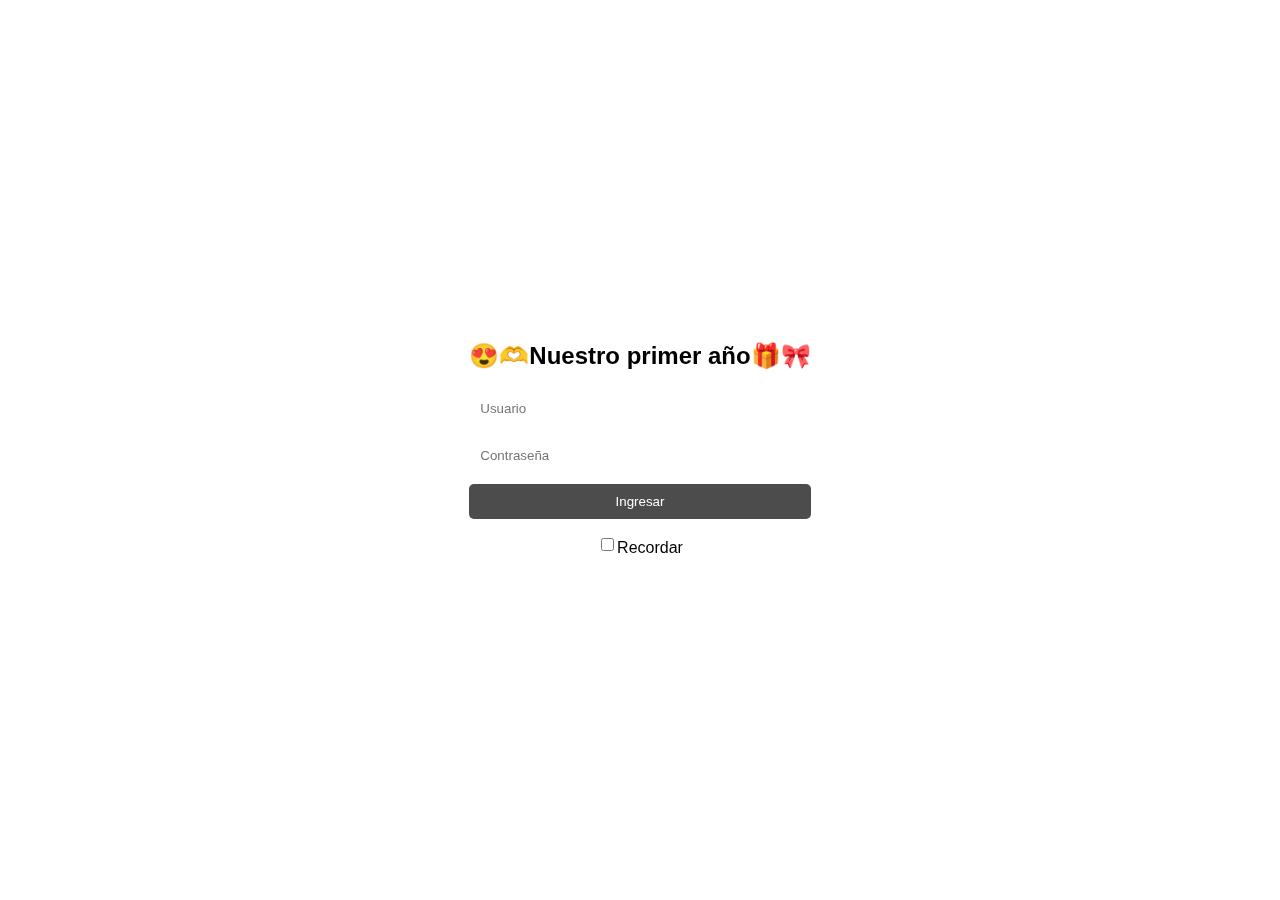
==== index.html @ fdf4e781 "Add files via upload" ====
<!DOCTYPE html>
<html lang="es">
<head>
    <meta charset="UTF-8">
    <meta name="viewport" content="width=device-width, initial-scale=1.0">
    <title>Iniciar Sesión</title>
    <link rel="stylesheet" type="text/css" href="styles.css">
</head>
<body>
    <div class="login-container">
        <h2>😍🫶Nuestro primer año🎁🎀</h2>
        <form id="login-form">
            <input type="text" id="username" placeholder="Usuario" required>
            <input type="password" id="password" placeholder="Contraseña" required>
            <button type="submit">Ingresar</button>
            <p>
                <input type="checkbox" id="remember">
                <label for="remember">Recordar</label>
            </p>
        </form>
    </div>
    <script src="login.js"></script>
    <script type="module" src="threejs-animation.js"></script>
</body>
</html>
---- styles.css ----
body {
    overflow: hidden;
    margin: 0;
    display: flex;
    justify-content: center;
    align-items: center;
    height: 100vh;
    background: transparent;
    font-family: Arial, sans-serif;
    position: relative;
}

.login-container {
    background: rgba(255, 255, 255, 0.425);
    padding: 50px;
    border-radius: 100px;
    box-shadow: 0 0 10px rgb(0 0 0 / 0%);
    text-align: center;
    z-index: 1;
    position: absolute;
    backdrop-filter: blur(10px); /* Agregada esta línea para el desenfoque */
}

.login-container h2 {
    margin-bottom: 20px;
}

.login-container form {
    display: flex;
    flex-direction: column;
}

.login-container input {
    margin-bottom: 10px;
    padding: 10px;
    border: 1px solid #b9242400;
    border-radius: 5px;
}

.login-container button {
    padding: 10px;
    border: none;
    border-radius: 5px;
    background-color: #000000b3;
    color: rgb(255 255 255);
    cursor: pointer;
}

.login-container button:hover {
    background-color: #017dff73;
}

.login-container p {
    display: flex;
    align-items: center;
    justify-content: center;
}
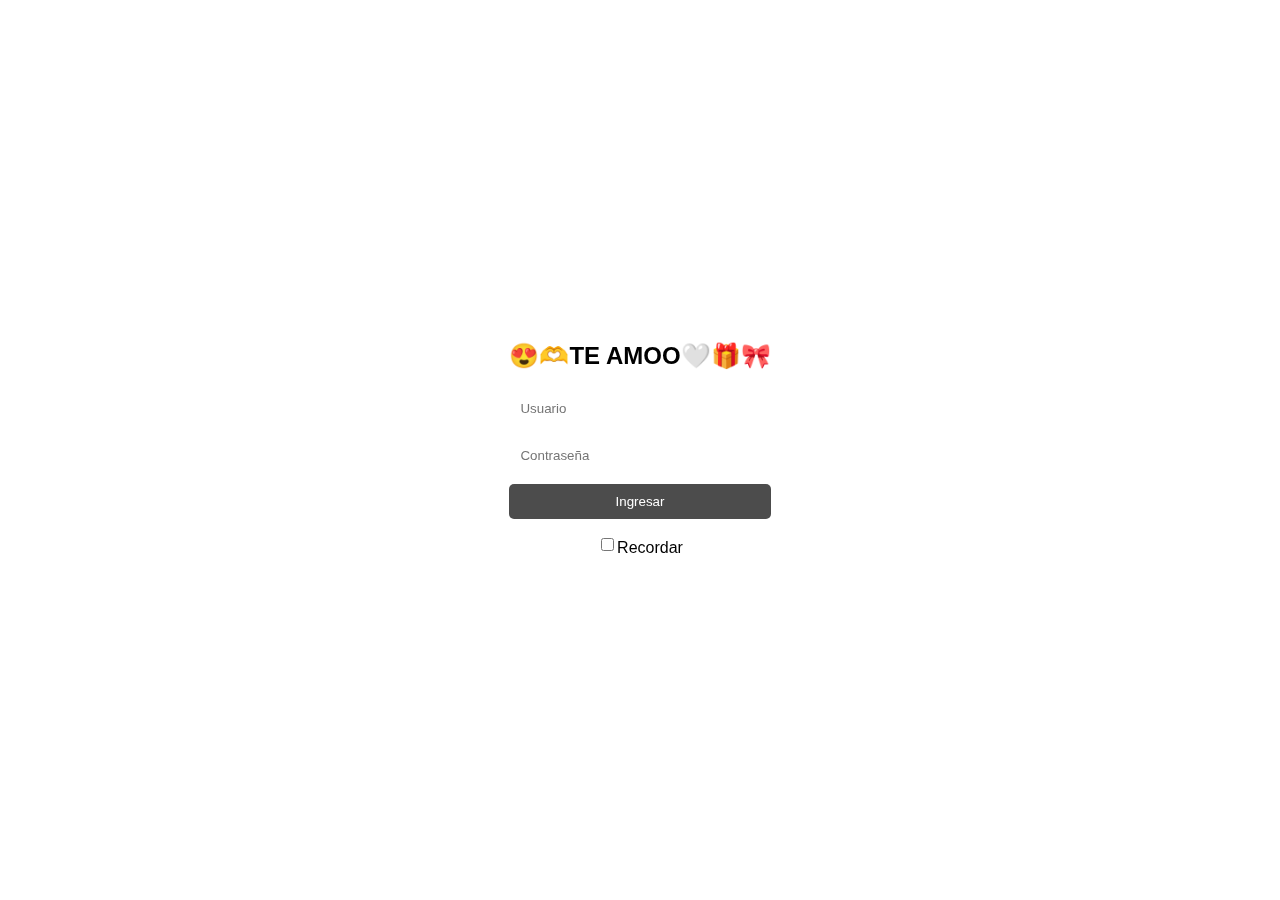
==== commit 6e33f511: "Update index.html" ====
--- a/index.html
+++ b/index.html
@@ -8,7 +8,7 @@
 </head>
 <body>
     <div class="login-container">
-        <h2>😍🫶Nuestro primer año🎁🎀</h2>
+        <h2>😍🫶TE AMOO🤍🎁🎀</h2>
         <form id="login-form">
             <input type="text" id="username" placeholder="Usuario" required>
             <input type="password" id="password" placeholder="Contraseña" required>
